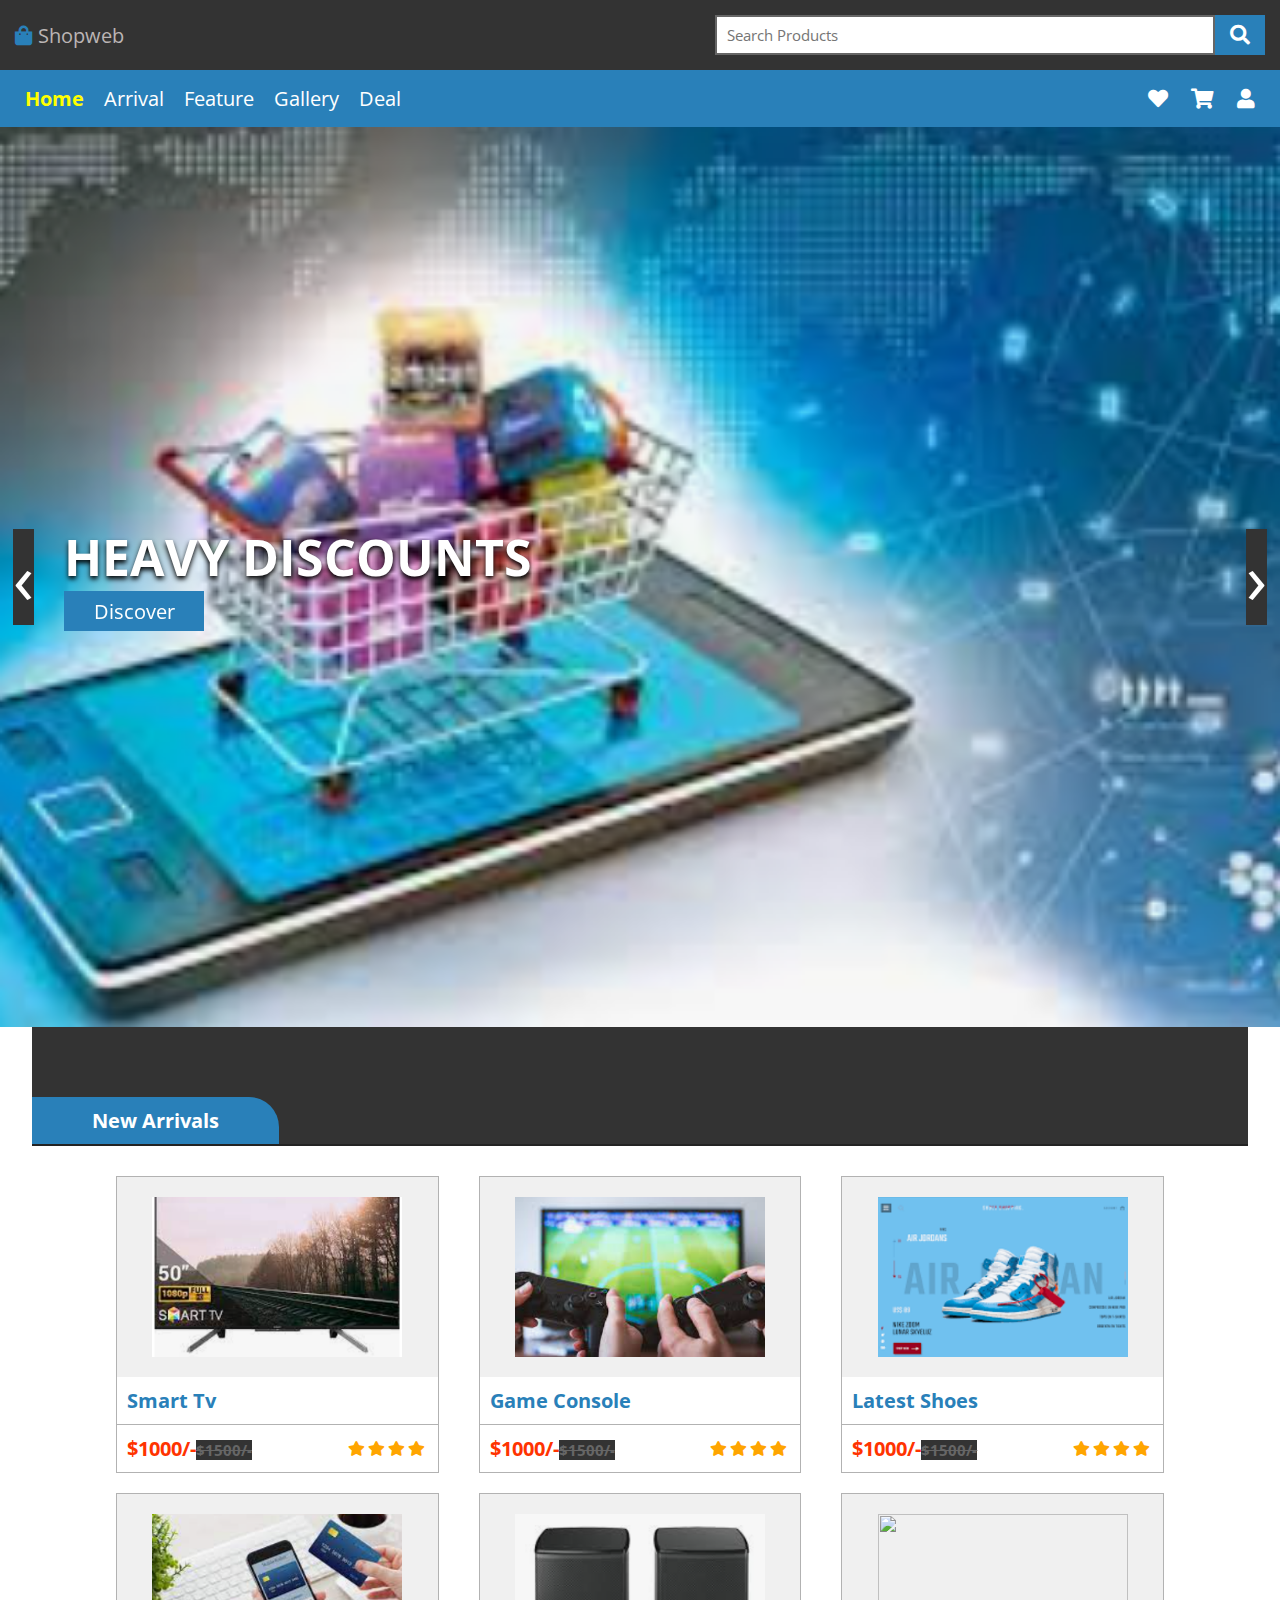
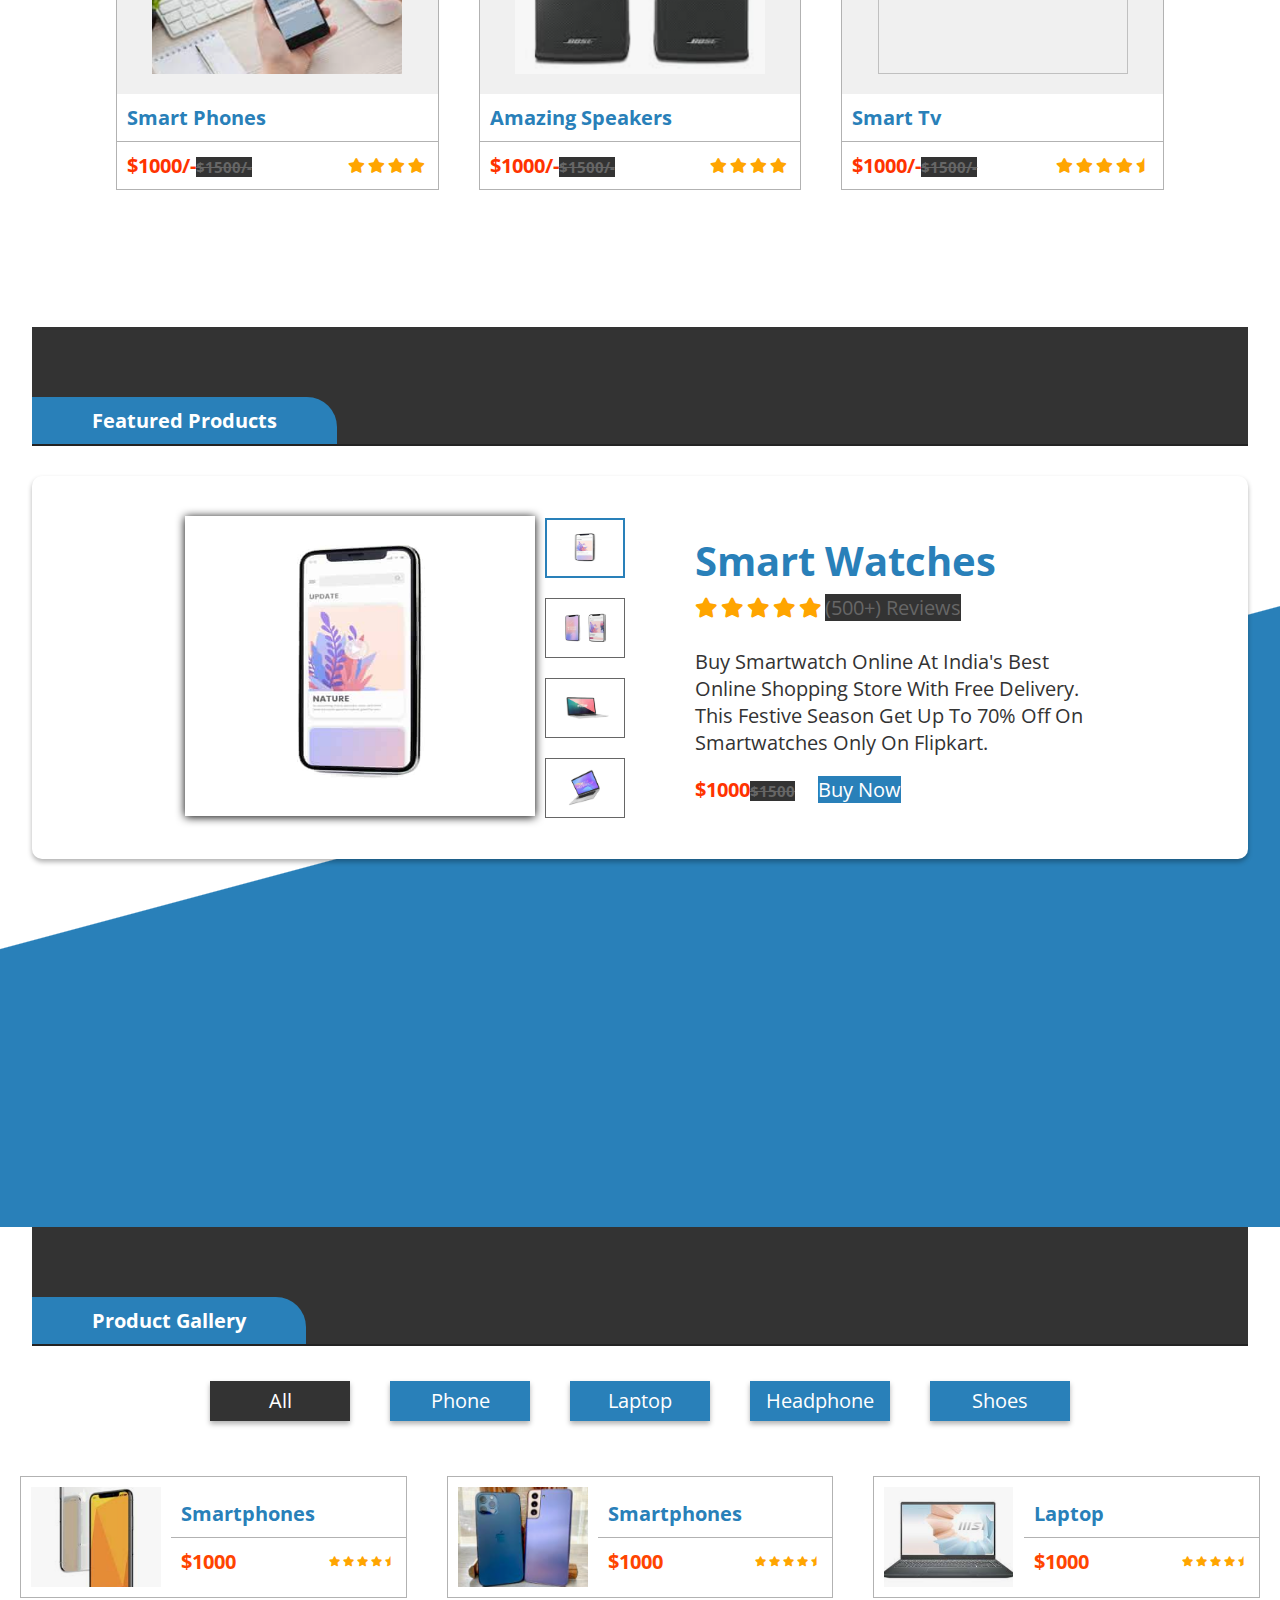
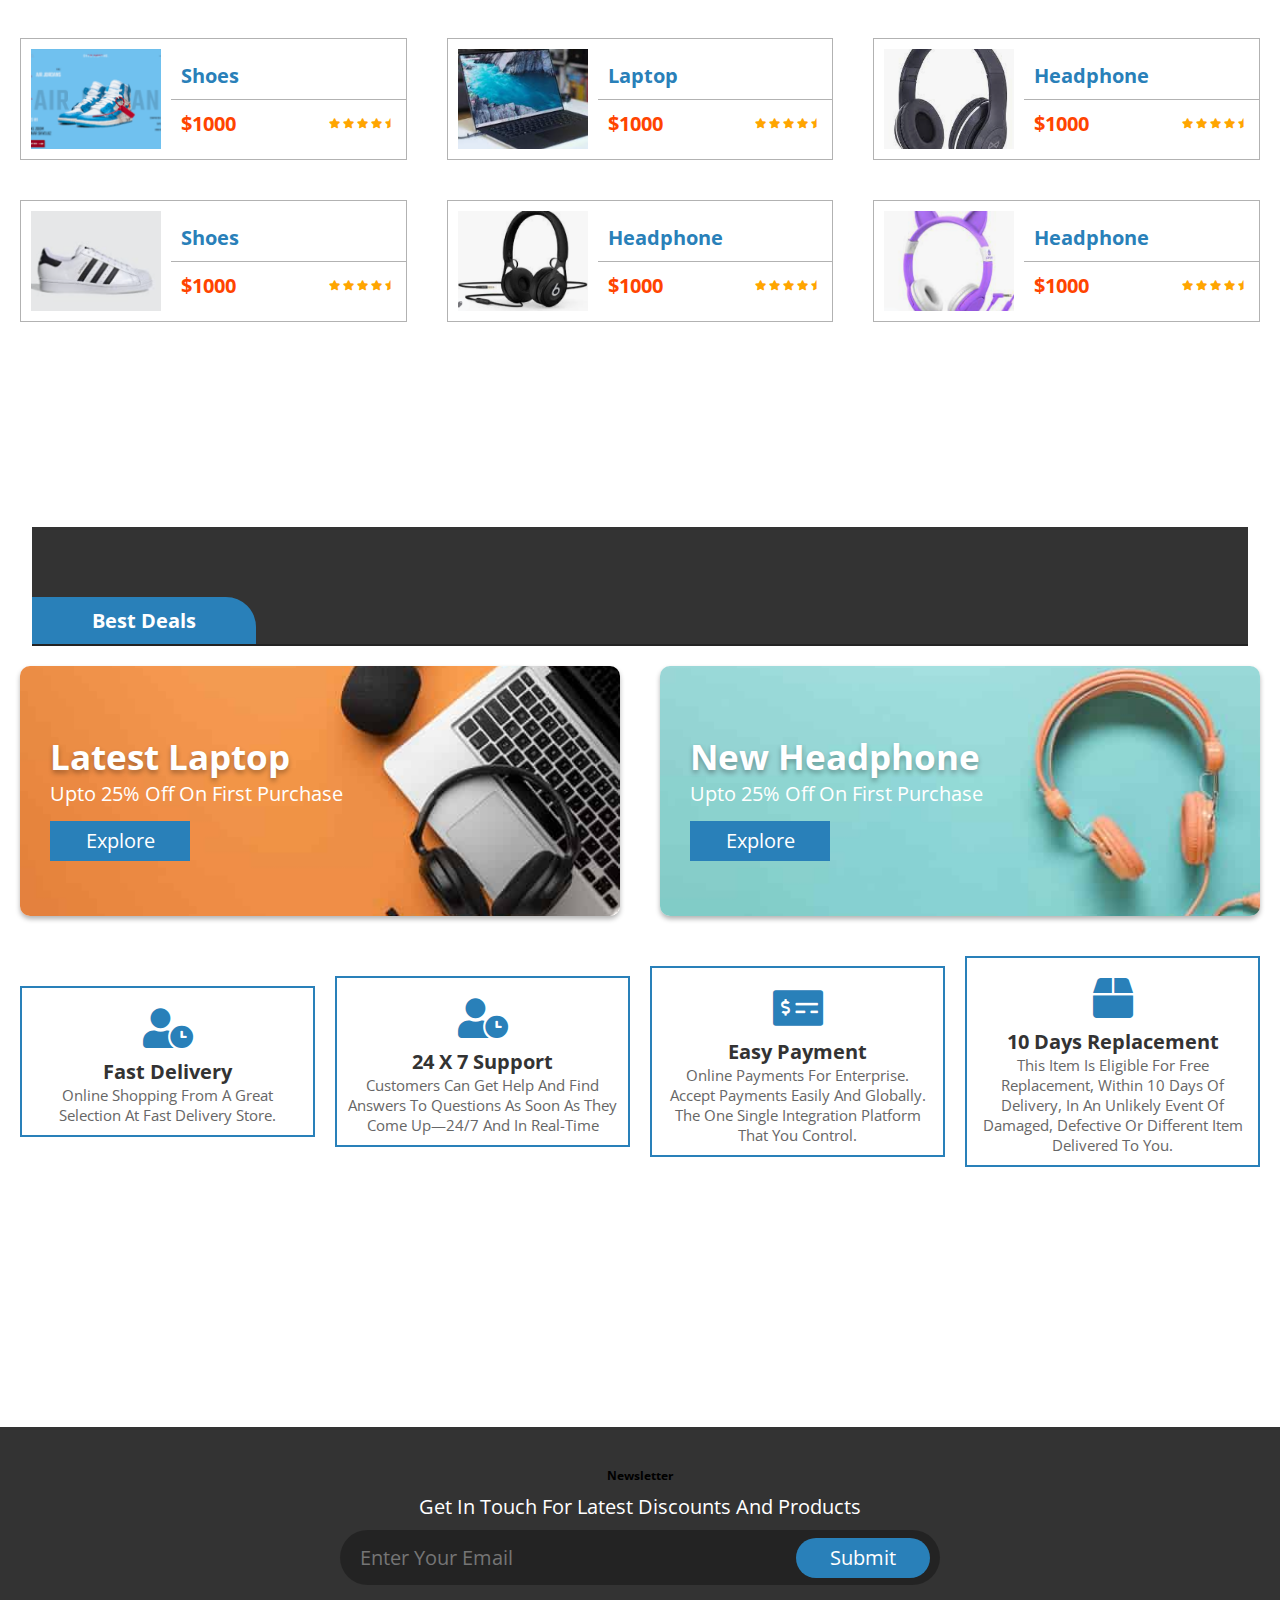
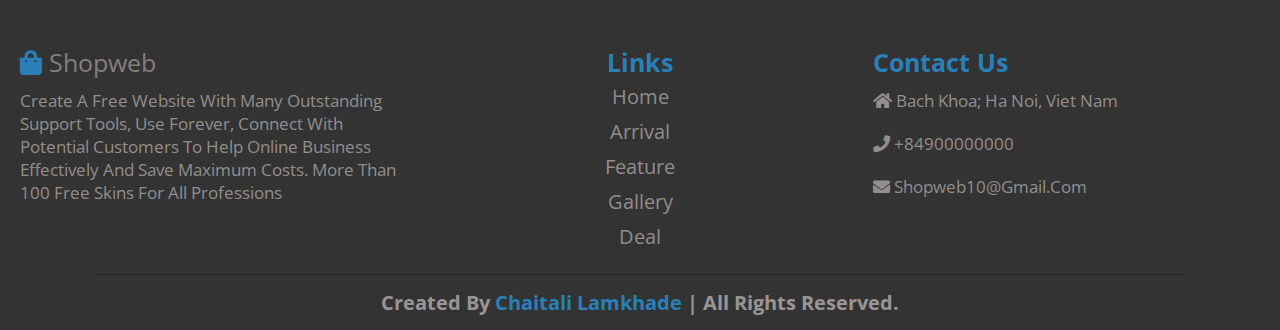
==== task 3/index.html @ 23083934 "add file" ====
<!DOCTYPE html>
<html lang="en">
<head>
    <meta charset="UTF-8">
    <meta http-equiv="X-UA-Compatible" content="IE=edge">
    <meta name="viewport" content="width=device-width, initial-scale=1.0">
    <title>Landing Page</title>

    <link rel="stylesheet" href="https://cdnjs.cloudflare.com/ajax/libs/font-awesome/5.15.3/css/all.min.css"/>
    <link rel="stylesheet" href="https://cdnjs.cloudflare.com/ajax/libs/OwlCarousel2/2.3.4/assets/owl.carousel.min.css"/>
    <link rel="stylesheet" href="style.css"/>
</head>
<body>
    <!-- header section starts -->
    <header>
        <div class="header-1">
            <a href="#" class="logo"><i class="fas fa-shopping-bag"></i> shopweb</a>
            <div class="form-container">
                <form action="">
                    <input id="search" placeholder="search products" type="search"/>
                    <label for="search" class="fas fa-search"></label>
                </form>
            </div>
        </div>

        <div class="header-2">
            <div class="fas fa-bars" id="menu"></div>
            <nav class="navbar">
                <ul>
                    <li><a href="#home" class="active">home</a></li>
                    <li><a href="#arrival">arrival</a></li>
                    <li><a href="#feature">feature</a></li>
                    <li><a href="#gallery">gallery</a></li>
                    <li><a href="#deal">deal</a></li>

                </ul>
            </nav>

            <div class="icons">
                <a href="#" class="fas fa-heart"></a>
                <a href="#" class="fas fa-shopping-cart"></a>
                <a href="#" class="fas fa-user"></a>
            </div>
        </div>
    </header>
    <!-- header section ends -->

    <!-- home section starts -->
    <section class="home" id="home">
        <div class="home-slider owl-carousel">
            
            <div class="item">
                <img src="images/home_img1.PNG" alt="">
                <div class="content">
                    <h3>heavy discounts</h3>
                    <a href="#"><button class="btn">discover</button></a>
                </div>
            </div>

            <div class="item">
                <img src="images/home_gadgets.PNG" alt="">
                <div class="content">
                    <h3>latest gadgets</h3>
                    <a href="#"><button class="btn">discover</button></a>
                </div>
            </div>

            <div class="item">
                <img src="images/home_shoes.PNG" alt="">
                <div class="content">
                    <h3>trending shoes</h3>
                    <a href="#"><button class="btn">discover</button></a>
                </div>
            </div>

            <div class="item">
                <img src="images/home_img4.jpg" alt="">
                <div class="content">
                    <h3>fresh groceries</h3>
                    <a href="#"><button class="btn">discover</button></a>
                </div>
            </div>
        </div>
    </section>
    <!-- home section ends  -->

    <!-- arrival section starts -->
    <section class="arrival" id="arrival">
        <h1 class="heading"><span>new arrivals</span></h1>
        <div class="box-container">

            <div class="box">
                <div class="image">
                    <img src="images/tv2.PNG" alt="">
                </div>
                <div class="info">
                    <h3>smart tv</h3>
                    <div class="subInfo">
                        <strong class="price">$1000/-<span>$1500/-</span></strong>
                        <div class="stars">
                            <i class="fas fa-star"></i>
                            <i class="fas fa-star"></i>
                            <i class="fas fa-star"></i>
                            <i class="fas fa-star"></i>
                            <i class="fas fa-star-haft"></i>
                        </div>
                    </div>
                </div>
                <div class="overlay">
                    <a href="#" style="--i:1;" class="fas fa-heart"></a>
                    <a href="#" style="--i:2;" class="fas fa-shopping-bag"></a>
                    <a href="#" style="--i:3;" class="fas fa-search"></a>
                </div>
            </div>

            <div class="box">
                <div class="image">
                    <img src="images/console.PNG" alt="">
                </div>
                <div class="info">
                    <h3>game console</h3>
                    <div class="subInfo">
                        <strong class="price">$1000/-<span>$1500/-</span></strong>
                        <div class="stars">
                            <i class="fas fa-star"></i>
                            <i class="fas fa-star"></i>
                            <i class="fas fa-star"></i>
                            <i class="fas fa-star"></i>
                            <i class="fas fa-star-haft"></i>
                        </div>
                    </div>
                </div>
                <div class="overlay">
                    <a href="#" style="--i:1;" class="fas fa-heart"></a>
                    <a href="#" style="--i:2;" class="fas fa-shopping-bag"></a>
                    <a href="#" style="--i:3;" class="fas fa-search"></a>
                </div>
            </div>

            <div class="box">
                <div class="image">
                    <img src="images/shoes.PNG" alt="">
                </div>
                <div class="info">
                    <h3>latest shoes</h3>
                    <div class="subInfo">
                        <strong class="price">$1000/-<span>$1500/-</span></strong>
                        <div class="stars">
                            <i class="fas fa-star"></i>
                            <i class="fas fa-star"></i>
                            <i class="fas fa-star"></i>
                            <i class="fas fa-star"></i>
                            <i class="fas fa-star-haft"></i>
                        </div>
                    </div>
                </div>
                <div class="overlay">
                    <a href="#" style="--i:1;" class="fas fa-heart"></a>
                    <a href="#" style="--i:2;" class="fas fa-shopping-bag"></a>
                    <a href="#" style="--i:3;" class="fas fa-search"></a>
                </div>
            </div>

            <div class="box">
                <div class="image">
                    <img src="images/phones.PNG" alt="">
                </div>
                <div class="info">
                    <h3>smart phones</h3>
                    <div class="subInfo">
                        <strong class="price">$1000/-<span>$1500/-</span></strong>
                        <div class="stars">
                            <i class="fas fa-star"></i>
                            <i class="fas fa-star"></i>
                            <i class="fas fa-star"></i>
                            <i class="fas fa-star"></i>
                            <i class="fas fa-star-haft"></i>
                        </div>
                    </div>
                </div>
                <div class="overlay">
                    <a href="#" style="--i:1;" class="fas fa-heart"></a>
                    <a href="#" style="--i:2;" class="fas fa-shopping-bag"></a>
                    <a href="#" style="--i:3;" class="fas fa-search"></a>
                </div>
            </div>

            <div class="box">
                <div class="image">
                    <img src="images/speakers.PNG" alt="">
                </div>
                <div class="info">
                    <h3>amazing speakers</h3>
                    <div class="subInfo">
                        <strong class="price">$1000/-<span>$1500/-</span></strong>
                        <div class="stars">
                            <i class="fas fa-star"></i>
                            <i class="fas fa-star"></i>
                            <i class="fas fa-star"></i>
                            <i class="fas fa-star"></i>
                            <i class="fas fa-star-haft"></i>
                        </div>
                    </div>
                </div>
                <div class="overlay">
                    <a href="#" style="--i:1;" class="fas fa-heart"></a>
                    <a href="#" style="--i:2;" class="fas fa-shopping-bag"></a>
                    <a href="#" style="--i:3;" class="fas fa-search"></a>
                </div>
            </div>

            <div class="box">
                <div class="image">
                    <img src="images/arr_img6.jpg" alt="">
                </div>
                <div class="info">
                    <h3>smart tv</h3>
                    <div class="subInfo">
                        <strong class="price">$1000/-<span>$1500/-</span></strong>
                        <div class="stars">
                            <i class="fas fa-star"></i>
                            <i class="fas fa-star"></i>
                            <i class="fas fa-star"></i>
                            <i class="fas fa-star"></i>
                            <i class="fas fa-star-half"></i>
                        </div>
                    </div>
                </div>
                <div class="overlay">
                    <a href="#" style="--i:1;" class="fas fa-heart"></a>
                    <a href="#" style="--i:2;" class="fas fa-shopping-bag"></a>
                    <a href="#" style="--i:3;" class="fas fa-search"></a>
                </div>
            </div>
        </div>
    </section>
    <!-- arrival section ends -->

    <!-- featured section starts -->
    <section class="feature" id = "feature">
        <h1 class="heading"><span>featured products</span></h1>
        <div class="row">
            <div class="image-container">
                <div class="big-image">
                    <img src="images/g_img1.jpg" alt="">
                </div>

                <div class="small-image">
                    <img class="img-active" src="images/g_img1.jpg" alt="">
                    <img src="images/g_img2.jpg" alt="">
                    <img src="images/g_img3.jpg" alt="">
                    <img src="images/g_img5.jpg" alt="">
                </div>
            </div>

            <div class="content">
                <h3>smart watches</h3>
                <div class="stars">
                    <i class="fas fa-star"></i>
                    <i class="fas fa-star"></i>
                    <i class="fas fa-star"></i>
                    <i class="fas fa-star"></i>
                    <i class="fas fa-star"></i>
                    <span>(500+) reviews</span>
                </div>
                <p>Buy Smartwatch Online at India's Best Online Shopping Store with Free Delivery. This Festive Season get Up to 70% Off on Smartwatches only On Flipkart.</p>
                <strong class="price">$1000<span>$1500</span></strong>
                <a href="#" class="btn">buy now</a>
            </div>
        </div>
    </section>
    <!-- featured section ends -->

    <!-- gallery section starts -->
    <section class="gallery" id="gallery">
        <h1 class="heading"><span>product gallery</span></h1>
        <ul class="controls">
            <li class="btn btn-active" data-filter="all">all</li>
            <li class="btn" data-filter="phone">phone</li>
            <li class="btn" data-filter="laptop">laptop</li>
            <li class="btn" data-filter="headphone">headphone</li>
            <li class="btn" data-filter="shoes">shoes</li>
        </ul>

        <div class="image-container">
            <div class="box phone">
                <div class="image">
                    <img src="images/phone1.PNG" alt="">
                </div>
                <div class="info">
                    <h3>smartphones</h3>
                    <div class="subInfo">
                        <strong class="price">
                            $1000
                        </strong>
                        <div class="stars">
                            <i class="fas fa-star"></i>
                            <i class="fas fa-star"></i>
                            <i class="fas fa-star"></i>
                            <i class="fas fa-star"></i>
                            <i class="fas fa-star-half"></i>
                        </div>
                    </div>
                </div>
            </div>

            <div class="box phone">
                <div class="image">
                    <img src="images/phone2.PNG" alt="">
                </div>
                <div class="info">
                    <h3>smartphones</h3>
                    <div class="subInfo">
                        <strong class="price">
                            $1000
                        </strong>
                        <div class="stars">
                            <i class="fas fa-star"></i>
                            <i class="fas fa-star"></i>
                            <i class="fas fa-star"></i>
                            <i class="fas fa-star"></i>
                            <i class="fas fa-star-half"></i>
                        </div>
                    </div>
                </div>
            </div>

            <div class="box laptop">
                <div class="image">
                    <img src="images/laptop1.PNG" alt="">
                </div>
                <div class="info">
                    <h3>laptop</h3>
                    <div class="subInfo">
                        <strong class="price">
                            $1000
                        </strong>
                        <div class="stars">
                            <i class="fas fa-star"></i>
                            <i class="fas fa-star"></i>
                            <i class="fas fa-star"></i>
                            <i class="fas fa-star"></i>
                            <i class="fas fa-star-half"></i>
                        </div>
                    </div>
                </div>
            </div>

            <div class="box shoes">
                <div class="image">
                    <img src="images/shoes.PNG" alt="">
                </div>
                <div class="info">
                    <h3>shoes</h3>
                    <div class="subInfo">
                        <strong class="price">
                            $1000
                        </strong>
                        <div class="stars">
                            <i class="fas fa-star"></i>
                            <i class="fas fa-star"></i>
                            <i class="fas fa-star"></i>
                            <i class="fas fa-star"></i>
                            <i class="fas fa-star-half"></i>
                        </div>
                    </div>
                </div>
            </div>

            <div class="box laptop">
                <div class="image">
                    <img src="images/laptop2.PNG" alt="">
                </div>
                <div class="info">
                    <h3>laptop</h3>
                    <div class="subInfo">
                        <strong class="price">
                            $1000
                        </strong>
                        <div class="stars">
                            <i class="fas fa-star"></i>
                            <i class="fas fa-star"></i>
                            <i class="fas fa-star"></i>
                            <i class="fas fa-star"></i>
                            <i class="fas fa-star-half"></i>
                        </div>
                    </div>
                </div>
            </div>

            <div class="box headphone">
                <div class="image">
                    <img src="images/headphone1.PNG" alt="">
                </div>
                <div class="info">
                    <h3>headphone</h3>
                    <div class="subInfo">
                        <strong class="price">
                            $1000
                        </strong>
                        <div class="stars">
                            <i class="fas fa-star"></i>
                            <i class="fas fa-star"></i>
                            <i class="fas fa-star"></i>
                            <i class="fas fa-star"></i>
                            <i class="fas fa-star-half"></i>
                        </div>
                    </div>
                </div>
            </div>

            <div class="box shoes">
                <div class="image">
                    <img src="images/shoes2.PNG" alt="">
                </div>
                <div class="info">
                    <h3>shoes</h3>
                    <div class="subInfo">
                        <strong class="price">
                            $1000
                        </strong>
                        <div class="stars">
                            <i class="fas fa-star"></i>
                            <i class="fas fa-star"></i>
                            <i class="fas fa-star"></i>
                            <i class="fas fa-star"></i>
                            <i class="fas fa-star-half"></i>
                        </div>
                    </div>
                </div>
            </div>

            <div class="box headphone">
                <div class="image">
                    <img src="images/headphone2.PNG" alt="">
                </div>
                <div class="info">
                    <h3>headphone</h3>
                    <div class="subInfo">
                        <strong class="price">
                            $1000
                        </strong>
                        <div class="stars">
                            <i class="fas fa-star"></i>
                            <i class="fas fa-star"></i>
                            <i class="fas fa-star"></i>
                            <i class="fas fa-star"></i>
                            <i class="fas fa-star-half"></i>
                        </div>
                    </div>
                </div>
            </div>

            <div class="box headphone">
                <div class="image">
                    <img src="images/headphone33.PNG" alt="">
                </div>
                <div class="info">
                    <h3>headphone</h3>
                    <div class="subInfo">
                        <strong class="price">
                            $1000
                        </strong>
                        <div class="stars">
                            <i class="fas fa-star"></i>
                            <i class="fas fa-star"></i>
                            <i class="fas fa-star"></i>
                            <i class="fas fa-star"></i>
                            <i class="fas fa-star-half"></i>
                        </div>
                    </div>
                </div>
            </div>
        </div>
    </section>
    <!-- gallery section ends -->

    <!-- deal section starts -->
    <section class="deal" id="deal">
        <h1 class="heading"><span>best deals</span></h1>
        <div class="box-container">
            <div class="box">
                <img src="images/deal1.jpg" alt="">
                <div class="content">
                    <h3>latest laptop</h3>
                    <p>upto 25% off on first purchase</p>
                    <a href="#"><button class="btn">explore</button></a>
                </div>
            </div>

            <div class="box">
                <img src="images/deal2.jpg" alt="">
                <div class="content">
                    <h3>new headphone</h3>
                    <p>upto 25% off on first purchase</p>
                    <a href="#"><button class="btn">explore</button></a>
                </div>
            </div>
        </div>

        <div class="icons-container">

            <div class="icons">
                <i class="fas fa-user-clock"></i>
                <h3>Fast delivery</h3>
                <p>Online shopping from a great selection at Fast Delivery Store.</p>
            </div>

            <div class="icons">
                <i class="fas fa-user-clock"></i>
                <h3>24 X 7 support</h3>
                <p>customers can get help and find answers to questions as soon as they come up—24/7 and in real-time</p>
            </div>

            <div class="icons">
                <i class="fas fa-money-check-alt"></i>
                <h3>easy payment</h3>
                <p>Online Payments for Enterprise. Accept payments easily and globally. The one single integration platform that you control.</p>
            </div>

            <div class="icons">
                <i class="fas fa-box"></i>
                <h3>10 days replacement</h3>
                <p>This item is eligible for free replacement, within 10 days of delivery, in an unlikely event of damaged, defective or different item delivered to you.</p>
            </div>
        </div>
    </section>
    <!-- deal section ends -->

    <!-- newsletter section starts -->
    <section class="newsletter">
        <h3>newsletter</h3>
        <p>get in touch for latest discounts and products</p>
        <form cation="">
            <input type="email" placeholder="enter your email">
            <input type="submit" class="btn">
        </form>
    </section>
    <!-- newsletter section ends -->

    <!-- footer section starts -->
    <section class="footer">
        <div class="box-container">
            <div class="box">
                <a href="#" class="logo"><i class="fas fa-shopping-bag"></i>  shopweb</a>
                <p>Create a free website with many outstanding support tools, use forever, connect with potential customers to help online business effectively and save maximum costs. More than 100 free skins for all professions </p>
            </div>

            <div class="box">
                <h3>links</h3>
                <a href="#">home</a>
                <a href="#">arrival</a>
                <a href="#">feature</a>
                <a href="#">gallery</a>
                <a href="#">deal</a>
            </div>

            <div class="box">
                <h3>contact us</h3>
                <p><i class="fas fa-home"></i>
                    bach khoa; ha noi, 
                    viet nam
                </p>

                <p><i class="fas fa-phone"></i>
                    +84900000000
                </p>

                <p><i class="fas fa-envelope"></i>
                    Shopweb10@gmail.com
                </p>
            </div>
            <h1 class="credit">created by <span>Chaitali Lamkhade</span> | all rights reserved.</h1>
        </div>

        <!-- <h1 class="credit">created by <span>MaiHuong</span> | all rights reserved.</h1> -->
    </section>
    <!-- footer section ends  -->
    <script src="https://cdnjs.cloudflare.com/ajax/libs/jquery/3.6.0/jquery.min.js"></script>
    <script src="https://cdnjs.cloudflare.com/ajax/libs/OwlCarousel2/2.3.4/owl.carousel.min.js"></script>
    <script src="main.js"></script>
</body>
</html>
---- task 3/style.css ----
@import url('https://fonts.googleapis.com/css2?family=Open+Sans:ital,wght@1,300&display=swap');
:root{
    --blue: #2980b9;
}

*{
    font-family: 'Open Sans', sans-serif;
    margin: 0; padding: 0;
    box-sizing: border-box;
    text-transform: capitalize;
    text-decoration: none;
    transition: all 0.2s cubic-bezier(0.37, 1.14, 0.26, 1.24)
}

*::selection{
    background: #000;
    color: #fff;
}

html{
    font-size: 62.5%;
    overflow-x: hidden;
}

.btn{
     height: 4rem;
     width:14rem;
     background: var(--blue);
     color: #fff;
     font-size: 2rem;
     cursor: pointer;
     border: none;
     outline: none;
}

.btn:hover{
    letter-spacing: .2rem;
    opacity: .8;
}

.heading{
    padding-top: 7rem;
    width:95%;
    border-bottom: .2rem solid rgba(0,0,0,0.3);
    margin: 0 auto; 
}

.heading span{
    font-size: 2rem;
    padding: 1rem 6rem;
    color: #fff;
    background: var(--blue);
    border-top-right-radius: 3rem;
    display: inline-block;
}

.header-1{
    background-color: #333;
}
header .header-1, header .header-2{
    display: flex;
    align-items:center;
    justify-content: space-between;
    padding: 1.5rem;
    width:100%;
    z-index:1000;
}

header .header-1 .logo{
    font-size: 2rem;
    color: #bbb5b5;
}

header .header-1 .logo i{
    color: var(--blue);
}

header .header-1 .form-container form{
    display: flex;
}

header .header-1 .form-container form #search{
    height: 4rem;
    width: 50rem;
    outline: none;
    border: .2rem solid #666;
    font-size: 1.5rem;
    padding: 0 1rem;
}
header .header-1 .form-container form #search:focus{
    border-color: var(--blue);
}

header .header-1 .form-container form label{
    height:4rem;
    width:5rem;
    text-align: center;
    line-height:4rem;
    font-size:2rem;
    cursor: pointer;
    background: var(--blue);
    color: #fff;
}

header .header-1 .form-container form label:hover{
    color: yellow
}

header .header-2{
    background: var(--blue);
}

header .header-2 .navbar ul{
    list-style: none;
    align-items: center;
    display:flex;
    justify-content: space-between;
}

header .header-2 .navbar ul li{
    margin: 0 1rem;
}

header .header-2 .navbar ul li a{
    font-size: 2rem;
    color: #fff;
}

header .header-2 .navbar ul li a.active,
header .header-2 .navbar ul li a:hover,
header .header-2 .icons a:hover{
    color: yellow;
    font-weight: bold;
}

header .header-2 .icons a{
    color: #fff;
    padding: 0 1rem;
    font-size:2rem;
}

header .header-2 #menu{
    font-size: 3rem;
    color: #fff;
    cursor: pointer;
    display: none;
}

header .header-2.header-active{
    position: fixed;
    top: 0;
    left: 0;
    box-shadow: 0 .1rem .3rem rgba(0,0,0,0.3);
}


.home .home-slider .item{
    position: relative;
}

.home .home-slider .item img{
    height: 100vh;
    object-fit: cover;
    width: 100%
}

.home .home-slider .item .content{
    position: absolute;
    top: 50%;
    left: 5%;
    transform: translateY(-50%);
}

.home .home-slider .item .content h3{
    color: #fff;
    text-shadow: 0 .3rem .5rem #000;
    font-size:5rem;
    text-transform: uppercase;
}

.home .home-slider .item .content p{
    color: #fff;
    font-size:2.5rem;
    padding: 2rem 0;
    width: 50rem;
}

.home .owl-carousel .owl-prev, .home .owl-carousel .owl-next{
    position: absolute;
    top: 50%;
    transform: translateY(-50%);
    outline: none;
}

.home .owl-carousel .owl-prev{
    left: 1.3rem;
}

.home .owl-carousel .owl-next{
    right: 1.3rem;
}

.home .owl-carousel .owl-prev span, .home .owl-carousel .owl-next span{
    color: #fff;
    font-size: 7rem;
}

.arrival{
    min-height: 100vh;
}

.arrival .box-container{
    display: flex;
    align-items:center;
    justify-content:center;
    flex-wrap: wrap;
    padding: 2rem 0;
    width: 85%;
    margin: 0 auto;
}

.arrival .box-container .box{
    flex: 1 1 30rem;
    border: .1rem solid rgba(0,0,0,0.3);
    overflow:hidden;
    position: relative;
    margin: 1rem 2rem;
}

.arrival .box-container .box .image{
    height: 20rem;
    padding: 2rem;
    text-align: center;
    background: #f0f0f0;
}

.arrival .box-container .box .image img{
    height: 100%;
    object-fit: cover;
    width: 25rem;
}

.arrival .box-container .box .info h3{
    padding: 1rem;
    font-size: 2rem;
    color: var(--blue);
}

.arrival .box-container .box .info .subInfo{
    display: flex; 
    align-items: center;
    justify-content: space-between;
    padding: 1rem;
    border-top: .1rem solid rgba(0,0,0,0.3);
}

.arrival .box-container .box .info .subInfo .price{
    color: #ff3300;
    font-size:2rem;
}

.arrival .box-container .box .info .subInfo .price span{
    color: #666;
    font-size:1.5rem;
    text-decoration: line-through;
}

.arrival .box-container .box .info .subInfo .stars i{
    color: orange;
    font-size: 1.5rem;
}

.arrival .box-container .box .overlay{
    position: absolute;
    top: 0; left: 0;
    height: 20rem;
    width: 100%;
    background: rgba(0,0,0,0.3);
    display: flex;
    align-items: center;
    justify-content:center;
    transform: scale(0);
}

.arrival .box-container .box:hover .overlay{
    transform: scale(1);
}

.arrival .box-container .box .overlay a{
    font-size: 2rem;
    padding: 1.5rem 2rem;
    background: #fff;
    color: #666;
    margin: 1rem;
    transform: translateY(-15rem);
    transition-delay: calc(.1s * var(--i));
}

.arrival .box-container .box:hover .overlay a{
    transform: translateY(0rem);
}

.arrival .box-container .box .overlay a:hover{
    color: var(--blue);
}

.feature{
    min-height: 100vh;
    background: linear-gradient(165deg, #fff 50%, var(--blue) 50.1%);
    padding-bottom: 2rem;
}

.feature .row{
    display: flex;
    align-items: center;
    justify-content: center;
    flex-wrap: wrap;
    padding: 2rem 0;
    margin: 3rem auto;
    width: 95%;
    background: #fff;
    box-shadow: 0 .3rem .5rem rgba(0,0,0,0.3);
    border-radius: 1rem;
}

.feature .row .image-container{
    display: flex;
    align-items: center;
}

.feature .row .image-container .big-image img{
    height: 30rem;
    margin: 2rem 0;
    filter: drop-shadow(0 .1rem .5rem #000);
    width: 35rem;
}

.feature .row .image-container .small-image{
    display: flex;
    justify-content: center;
    flex-flow: column wrap;
}

.feature .row .image-container .small-image img{
    height: 6rem;
    padding: 1rem;
    margin: 1rem;
    border: .1rem solid #666;
    cursor: pointer;
    width: 8rem;;
}

.feature .row .image-container .small-image img.img-active,
.feature .row .image-container .small-image img:hover{
    border: .2rem solid var(--blue);
}

.feature .row .content{
    padding-left: 6rem;
}

.feature .row .content h3{
    font-size: 4rem;
    color: var(--blue);
}

.feature .row .content .stars i{
    font-size: 2rem;
    color: orange;
    padding: 1rem 0;
}

.feature .row .content .stars span{
    font-size: 2rem;
    color: #666;
}

.feature .row .content p{
    color: #333;
    width: 40rem;
    font-size: 2rem;
    padding: 2rem 0;
}

.feature .row .content .price{
    color: #ff3300;
    font-size: 2rem;
}
 
.feature .row .content .price span{
    text-decoration:line-through;
    color: #666;
    font-size: 1.5rem;
}

.feature .row .content .btn{
    margin-left: 2rem;
}

.gallery{
    min-height: 100vh;
}

.gallery .controls{
    display: flex;
    align-items: center;
    justify-content:center;
    flex-wrap: wrap;
    padding: 1.5rem 0;
    list-style: none;
}

.gallery .controls .btn{
    margin: 2rem;
    line-height:4rem;
    text-align: center;
    box-shadow: 0 .3rem .5rem rgba(0,0,0,0.3);
}

.gallery .controls .btn.btn-active{
    background: #333;
}

.gallery .image-container{
    display: flex;
    align-items: center;
    justify-content:center;
    flex-wrap: wrap;
}

.gallery .image-container .box{
    display: flex;
    align-items: center;
    justify-content:center;
    margin: 2rem;
    border: .1rem solid rgba(0,0,0,0.3);
    flex: 1 1 30rem;
    cursor: pointer;
}

.gallery .image-container .box .image{
    height:12rem;
    width: 15rem;
    text-align: center;
    padding: 1rem;
    /* background: #f0f0f0; */
}

.gallery .image-container .box .image img{
    height: 100%;
    object-fit: cover;
    width: 13rem;
}

.gallery .image-container .box:hover .image{
    /* background: #ccc; */
    opacity: 0.3;
    
}

.gallery .image-container .box .info{
    width: 100%;
}

.gallery .image-container .box .info h3{
    font-size: 2rem;
    color: var(--blue);
    padding: 1rem;
}

.gallery .image-container .box .info .subInfo{
    display: flex;
    align-items: center;
    justify-content:space-between;
    border-top: .1rem solid rgba(0,0,0,0.3);
    padding: 1rem;
}

.gallery .image-container .box .info .subInfo .price{
    color: #ff4400;
    font-size: 2rem;
}

.gallery .image-container .box .info .subInfo .stars i{
    color: orange;
    font-size: 1rem;
}

.deal{
    min-height: 100vh;
}

.deal .box-container{
    display: flex;
    align-items: center;
    justify-content: center;
    flex-wrap: wrap;
}

.deal .box-container .box{
    flex: 1 1 40rem;
    height: 25rem;
    margin: 2rem;
    border-radius: 1rem;
    overflow: hidden;
    position: relative;
    box-shadow: 0 .3rem .5rem rgba(0, 0, 0,0.3);
}

.deal .box-container .box img{
    height: 100%;
    width: 100%;
    object-fit: cover;
}

.deal .box-container .box .content{
    position: absolute;
    top: 55%;
    left: 3rem;
    transform: translateY(-50%);
}

.deal .box-container .box .content h3{
    font-size: 3.5rem;
    color: #fff;
    text-shadow: 0 .3rem .5rem rgba(0,0,0,0.3);
}

.deal .box-container .box .content p{
    font-size: 2rem;
    color: #fff;
}

.deal .box-container .box .content .btn{
    margin: 1.4rem 0;
}

.deal .icons-container{
    display: flex;
    padding: 1rem;
    align-items: center;
    justify-content:center;
    flex-wrap: wrap;
}

.deal .icons-container .icons{
    flex: 1 1 25rem;
    padding: 1rem;
    margin: 1rem;
    text-align: center;
    border: .2rem solid var(--blue);
}

.deal .icons-container .icons i{
    color: var(--blue);
    font-size:4rem;
    padding: 1rem 0;
}

.deal .icons-container .icons h3{
    color: #333;
    font-size:2rem;
}

.deal .icons-container .icons p{
    color: #666;
    font-size:1.5rem;
}

.newsletter{
    background: linear-gradient(var(--blue),var(--blue)), url(../images/deal1.jpg) no-repeat;
    background-size: cover;
    background-blend-mode: multiply;
    background-position: center;
    background-attachment: fixed;
    padding: 4rem 1rem;
    text-align: center;
    background-color: #333;
}

.newsletter h1{
    color: #fff;
    font-size: 4rem;
}

.newsletter p{
    color: #fff;
    font-size: 2rem;
    padding: 1rem 0;
}

.newsletter form{
    height:5.5rem;
    max-width: 60rem;
    margin: 0 auto;
    padding: 0 1rem;
    display: flex;
    align-items: center;
    justify-content: space-between;
    border-radius: 5rem;
    background: rgba(0,0,0,0.3);
}

.newsletter form input[type="email"]{
    height: 100%;
    width: 80%;
    padding: 0 1rem;
    outline: none;
    border: none;
    background:none;
    font-size:2rem;
    color: #fff;
}

.newsletter form input[type="submit"]{
    border-radius: 5rem
}

.footer .box-container{
    display: flex;
    justify-content: center;
    flex-wrap: wrap;
    background-color: #333;
}

.footer .box-container .box{
    flex: 1 1 25rem;
    margin: 2rem;
}

.footer .box-container .box .logo{
    font-size:2.5rem;
    color: #847e7e;
}

.footer .box-container .box .logo i{
    color: var(--blue);
}

.footer .box-container .box p{
    font-size: 1.7rem;
    padding: 1rem 0;
    color: #928e8e;
}

.footer .box-container .box h3{
    font-size:2.5rem;
    color: var(--blue);
}

.footer .box-container .box:nth-child(2){
    text-align:center;
}

.footer .box-container .box:nth-child(2) a{
    display: block;
    font-size: 2rem;
    padding: .4rem 0;
    color: #928c8c;
}

.footer .box-container .box:nth-child(2) a:hover{
    text-decoration: underline;
}

h1, .credit, span{
    background-color: #333;
}
.footer .credit{
    text-align: center;
    width:85%;
    margin: 0 auto;
    padding: 1.4rem 0;
    border-top: .1rem solid rgba(0,0,0,0.3);
    color: #999595;
    font-size:2rem;
}

.footer .credit span{
    color: var(--blue);
}






/* media queries */

@media (max-width:768px){
    html{
        font-size: 55%;
    }

    header .header-1 .form-container form #search{
        width:100%;
    }

    header .header-2 #menu{
        display: block;
    }

    header .header-2 .navbar{
        position: fixed;
        top: -200rem; left: 50%;
        transform: translate(-50%,-50%);
        box-shadow: 0 0 0 100vh rgba(0,0,0,0.3);
        z-index: 10000;
        opacity: 0;
    }

    header .header-2 .navbar ul{
        flex-flow: column;
        background: linear-gradient(var(--blue), blueviolet);
        border: .2rem solid #fff;
        box-shadow: 0 .3rem .5rem #000;
        padding: 4rem 0;
        width:27rem;
    }

    header .header-2 .navbar ul li{
        width: 100%;
        margin: 1rem 0;
        text-align: center;
    }

    header .header-2 .navbar ul li a{
        font-size: 2.5rem;
        display: block;
    } 

    .fa-times{
        transform: rotate(180deg);
    }

    header .header-2 .nav-toggle{
        top: 50%;
        opacity: 1;
    }

    .arrival .box-container {
        width: auto;
    }
}

@media (max-width: 600px){
    html{
        font-size:50%;
    }

    .home .home-slider .item .content h3{
        font-size: 3rem;
    }

    .home .home-slider .item .content p{
        font-size: 2rem;
        width: auto;
    }

    .feature .row .image-container{
        flex-flow: column wrap;
    }

    .feature .row .image-container .small-image{
        flex-flow: row wrap;
        padding-bottom: 2rem;
    }

    .feature .row .content{
        padding: 2rem;
        border-top: .1rem solid rgba(0,0,0,0.3);
    }

    .feature .row .content p{
        width: auto;
    }

    .feature .row .content .btn{
        margin: 2rem 0;
    }
}

@media (max-width:400px){
    header .header-1{
        flex-flow: column;
        padding: 1rem;
    }

    header .header-1 .logo{
        padding-bottom: 1.5rem;
    }
}
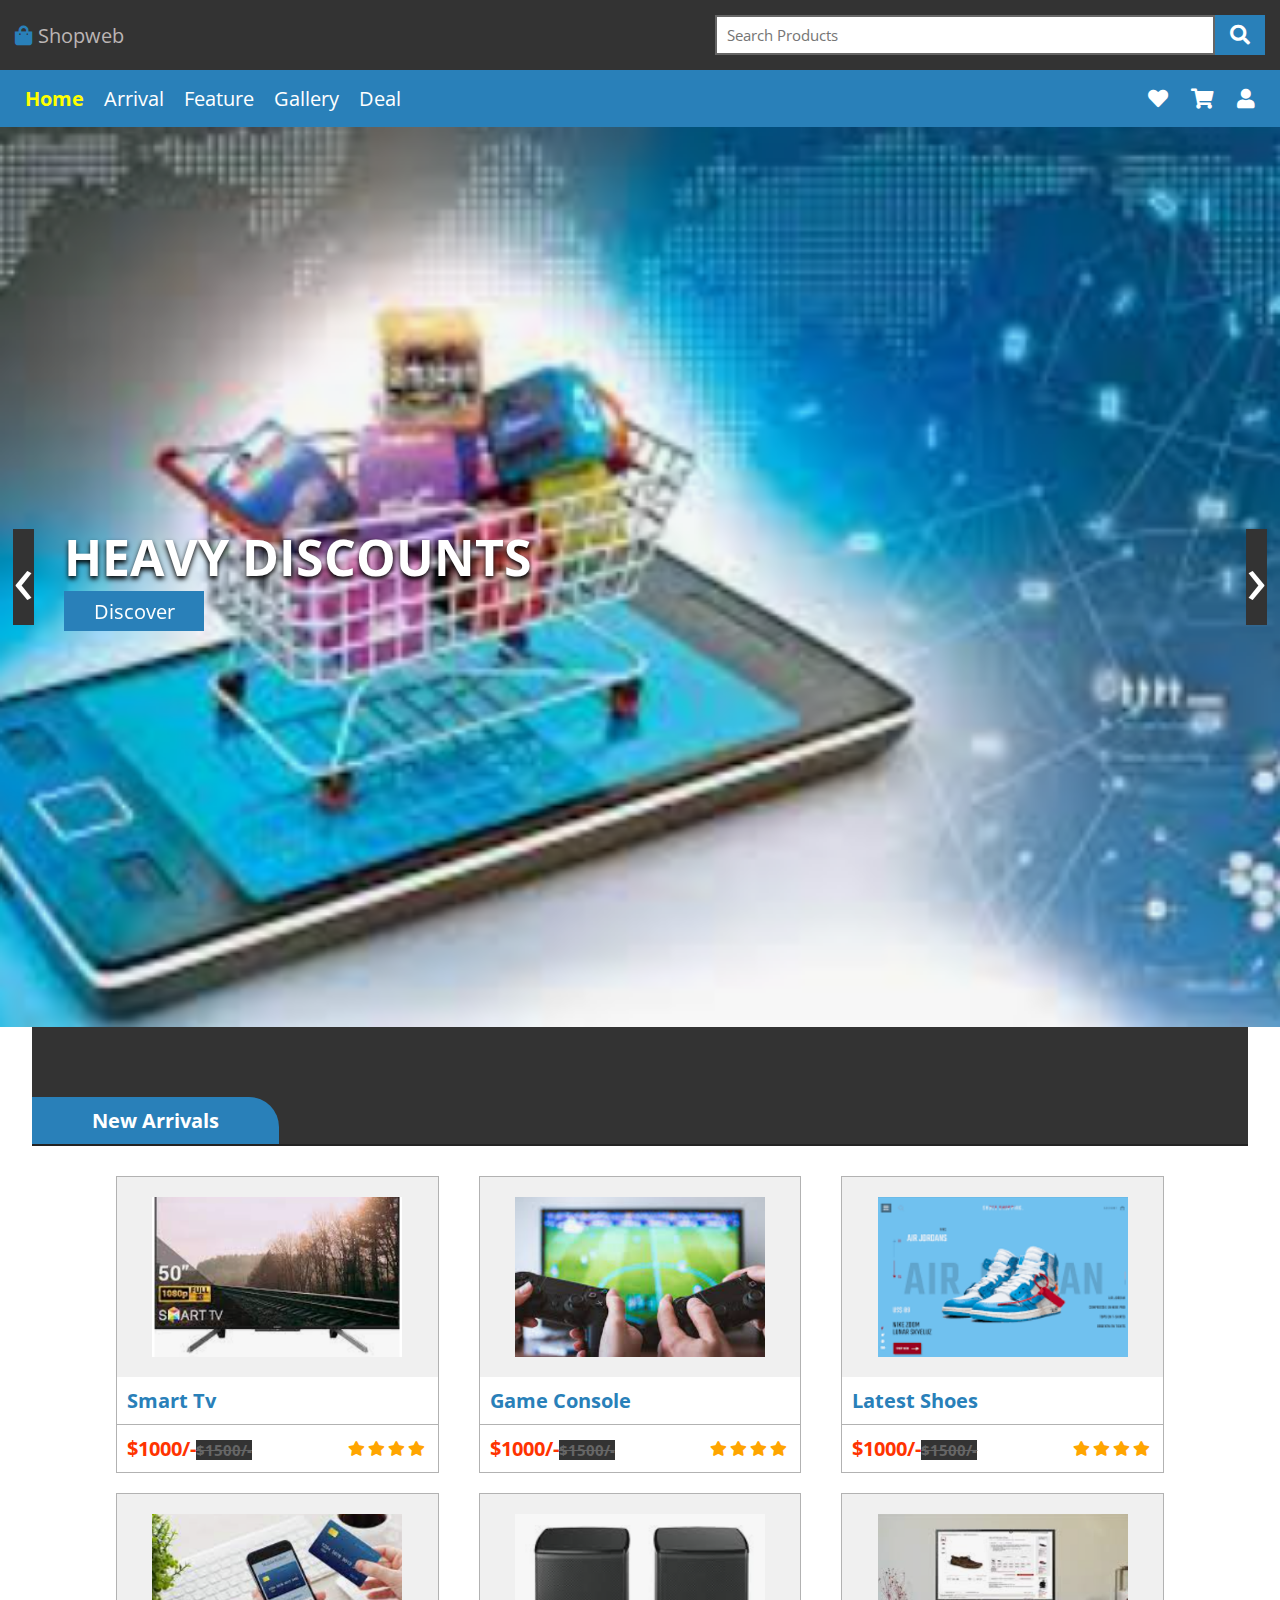
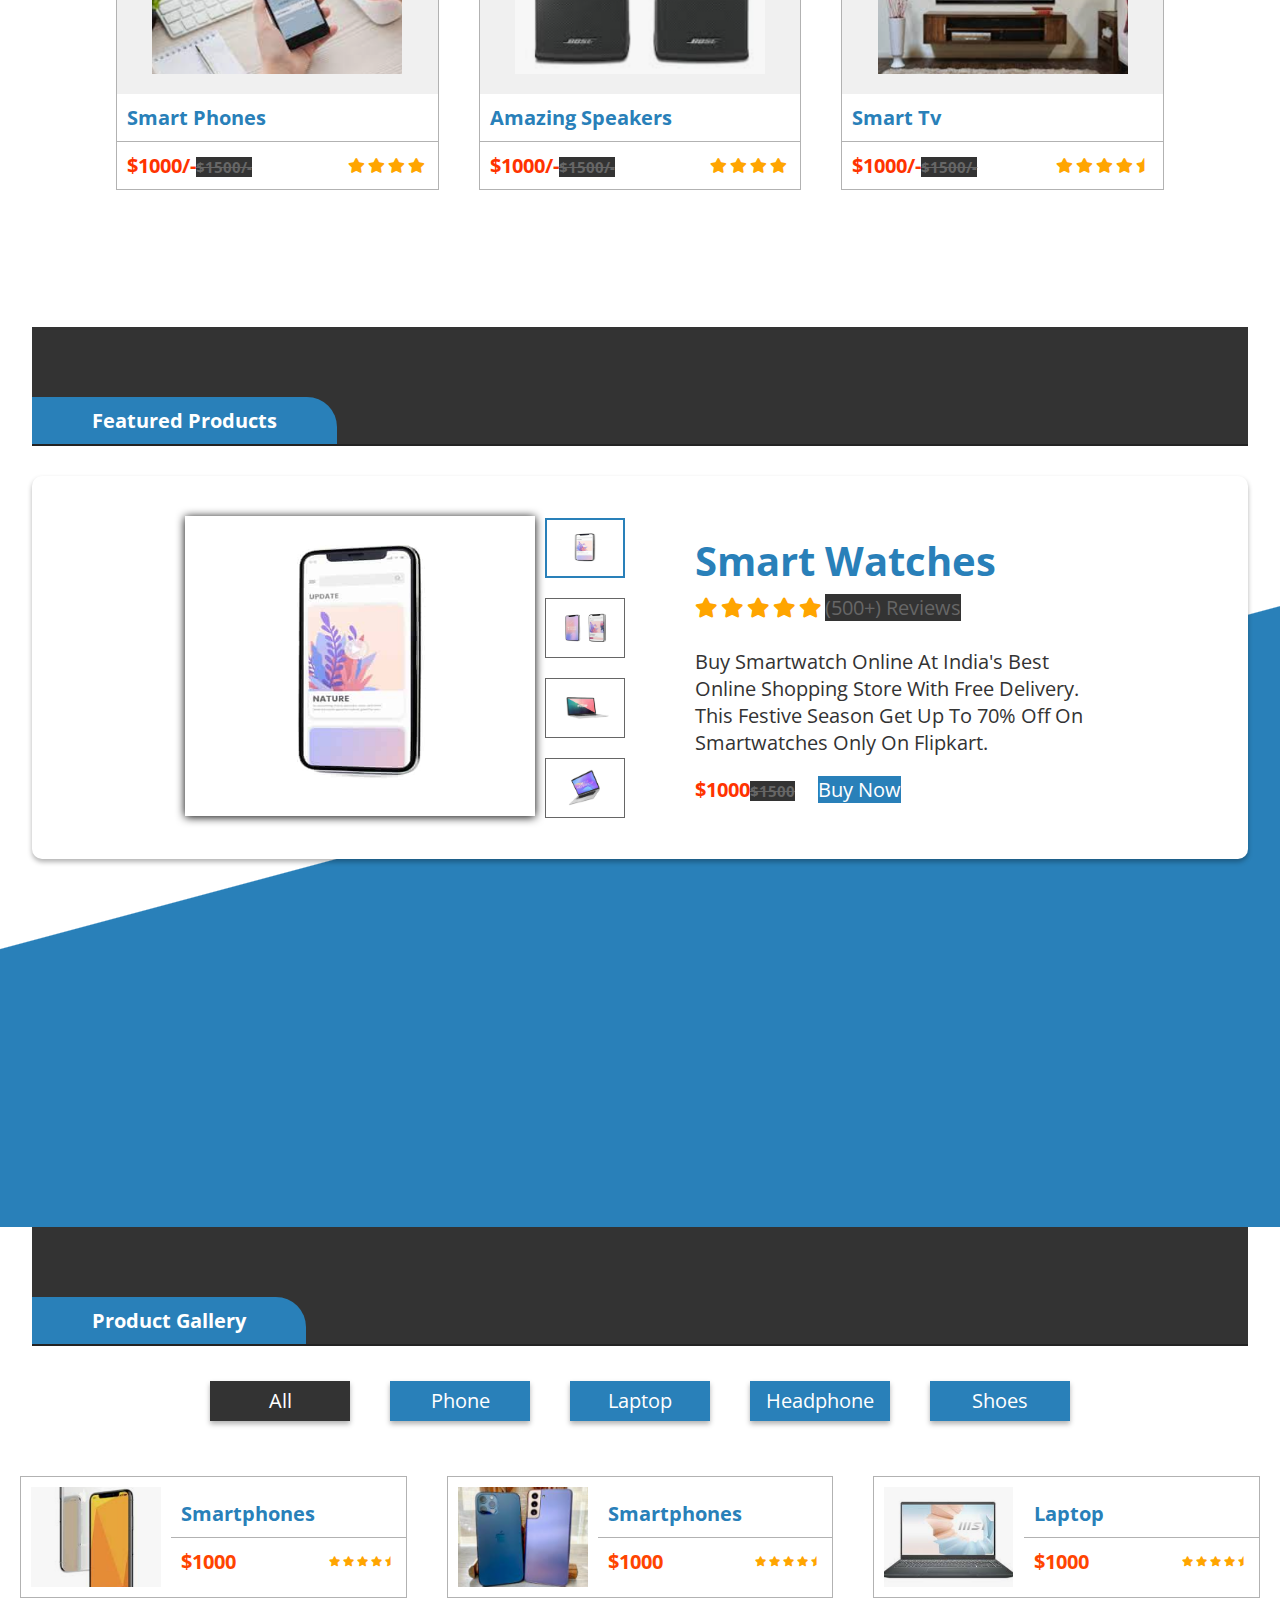
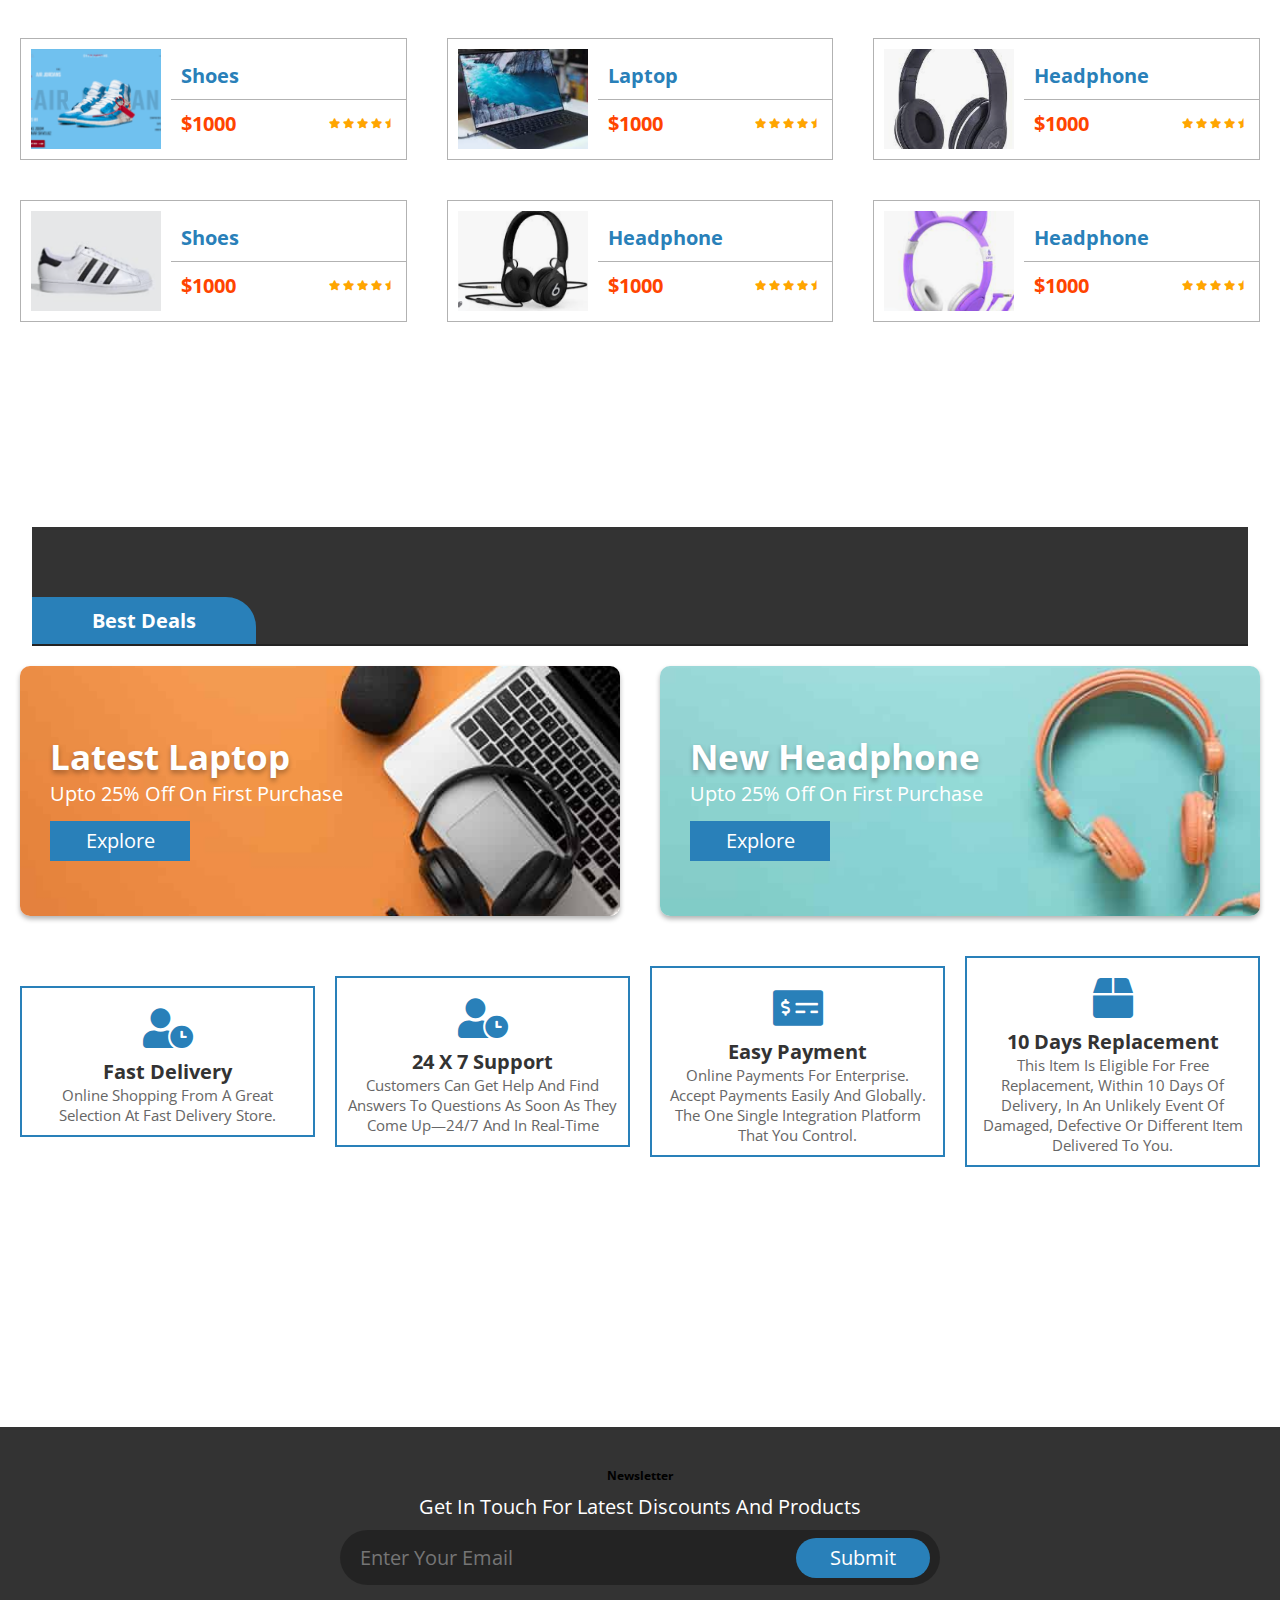
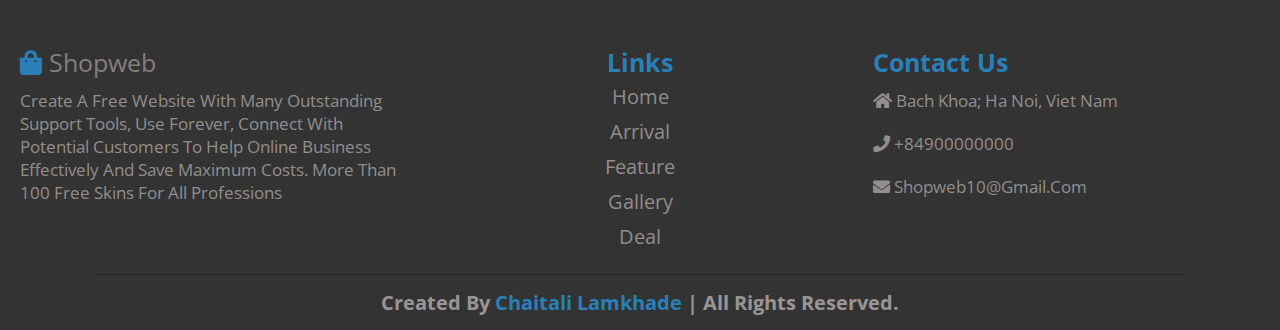
==== commit 6bc7ea91: "add file" ====
--- a/task 3/index.html
+++ b/task 3/index.html
@@ -211,7 +211,7 @@
 
             <div class="box">
                 <div class="image">
-                    <img src="images/arr_img6.jpg" alt="">
+                    <img src="images/tv.PNG" alt="">
                 </div>
                 <div class="info">
                     <h3>smart tv</h3>
